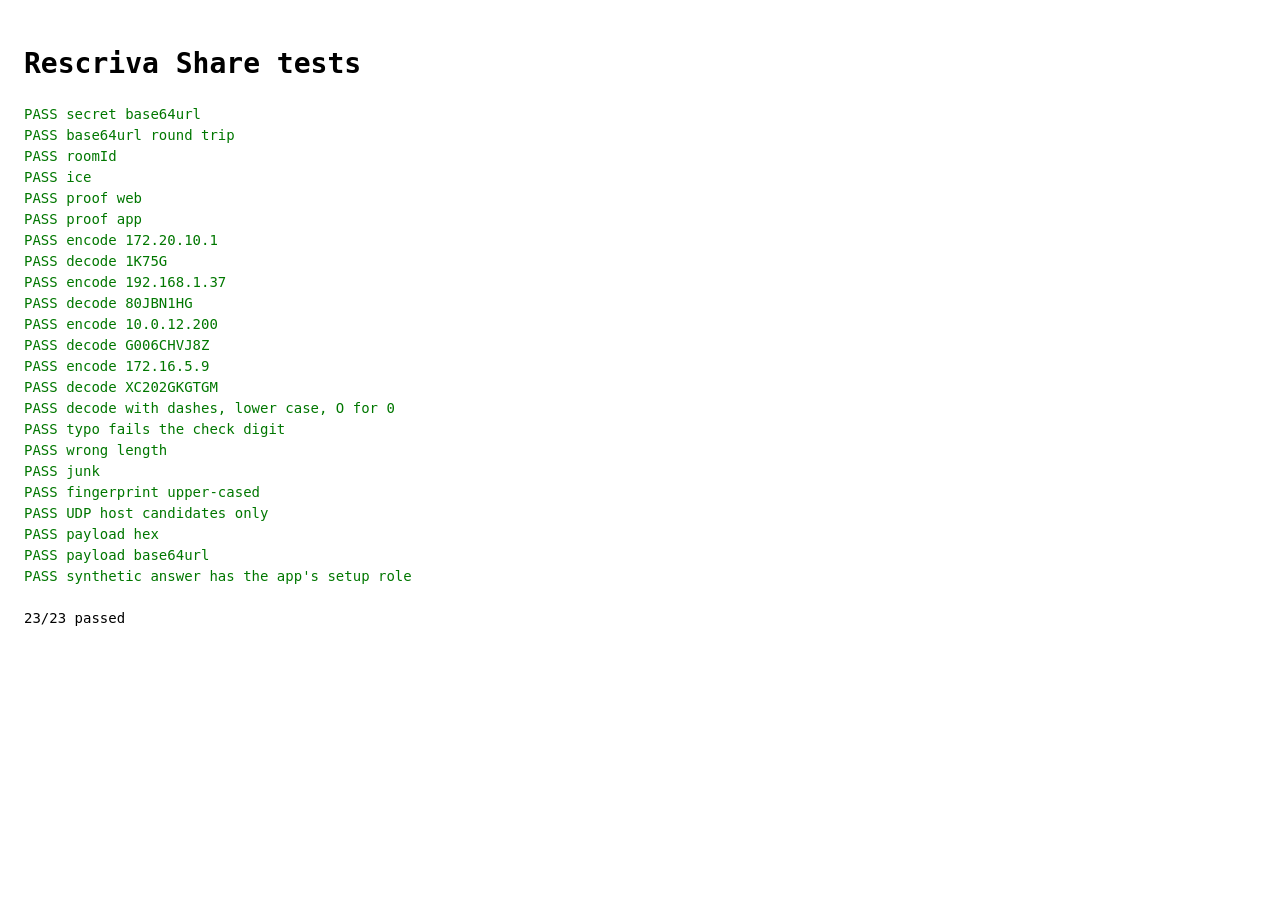
==== tests/index.html @ ba43d2eb "Rescriva Share: the web page for Share Nearby A static page for GitHub Pages (share.rescriva.com) th" ====
<!doctype html>
<meta charset="utf-8">
<title>Rescriva Share tests</title>
<style>body { font: 14px/1.5 ui-monospace, monospace; padding: 16px; } .fail { color: #b00; } .pass { color: #070; }</style>
<h1>Rescriva Share tests</h1>
<pre id="out">Running…</pre>
<script type="module">
import { b64url, fromB64url, decodeConnectionCode, encodeConnectionCode, pairingPayload, fingerprintBytes } from "../assets/codes.js";
import { roomId, iceCredentials, proof } from "../assets/crypto.js";
import { fingerprint, hostCandidates, syntheticAnswer, sdpValue } from "../assets/sdp.js";

const results = [];
const check = (name, actual, expected) => {
  const ok = JSON.stringify(actual) === JSON.stringify(expected);
  results.push({ name, ok, actual, expected });
};

// PROTOCOL.md §1.1 vectors.
const secret = Uint8Array.from({ length: 16 }, (_, i) => i + 1);
check("secret base64url", b64url(secret), "AQIDBAUGBwgJCgsMDQ4PEA");
check("base64url round trip", [...fromB64url("AQIDBAUGBwgJCgsMDQ4PEA")], [...secret]);
check("roomId", await roomId(secret), "8o2MFZXsZ_-zenK5lVG13R");
check("ice", await iceCredentials(secret), { ufrag: "JtdLkDQk", pwd: "ZQTXo83Ch4FIONXev/7A54ci" });
const fo = Array(32).fill("AA").join(":"), fa = Array(32).fill("BB").join(":");
check("proof web", await proof(secret, "web", fo, fa), "EpXFwY-xYQ-Pv7kuSqaHTPV91p-Nb4n2AtMQU9ZLUGk");
check("proof app", await proof(secret, "app", fo, fa), "NuogRNgcibvc8iD5AZFpJUq_MdvVGuhpw622Z3WAd3M");

// §3.1 connection codes.
const codes = [["172.20.10.1", 52453, "1K75G"], ["192.168.1.37", 54321, "80JBN1HG"], ["10.0.12.200", 61000, "G006CHVJ8Z"], ["172.16.5.9", 50000, "XC202GKGTGM"]];
for (const [ip, port, code] of codes) {
  check(`encode ${ip}`, encodeConnectionCode(ip, port), code);
  check(`decode ${code}`, decodeConnectionCode(code), { ip, port });
}
check("decode with dashes, lower case, O for 0", decodeConnectionCode("8ojb-n1hg"), { ip: "192.168.1.37", port: 54321 });
check("typo fails the check digit", decodeConnectionCode("80JBN1HH"), null);
check("wrong length", decodeConnectionCode("80JBN1H"), null);
check("junk", decodeConnectionCode("hello!"), null);

// §3 payload layout.
const sdp = [
  "v=0", "a=ice-ufrag:pEeG", "a=ice-pwd:UVxTphq7VLoWl7IGtQnsIRyq",
  "a=fingerprint:sha-256 3a:51:72:C4:3C:B4:7E:C5:B5:FE:F5:74:0D:3E:98:E5:4C:C9:8E:4B:FA:66:C9:1A:A9:EC:8E:6C:E8:B9:F1:D9",
  "a=mid:0",
  "a=candidate:2860851947 1 udp 2113937151 40dae371-93f3-4445-88ec-b805a2838109.local 53909 typ host generation 0",
  "a=candidate:1 1 udp 2113939711 fe80::1 64410 typ host generation 0",
  "a=candidate:2 1 udp 2113939711 192.168.1.5 64411 typ host generation 0",
  "a=candidate:3 1 tcp 1518214911 192.168.1.5 9 typ host tcptype active",
  "a=candidate:4 1 udp 1677729535 1.2.3.4 50000 typ srflx raddr 0.0.0.0 rport 0",
].join("\r\n");
check("fingerprint upper-cased", fingerprint(sdp), "3A:51:72:C4:3C:B4:7E:C5:B5:FE:F5:74:0D:3E:98:E5:4C:C9:8E:4B:FA:66:C9:1A:A9:EC:8E:6C:E8:B9:F1:D9");
const candidates = hostCandidates(sdp);
check("UDP host candidates only", candidates.map((c) => c.address), ["40dae371-93f3-4445-88ec-b805a2838109.local", "fe80::1", "192.168.1.5"]);
const payload = pairingPayload({ secret, ufrag: sdpValue(sdp, "ice-ufrag"), pwd: sdpValue(sdp, "ice-pwd"), fingerprint: fingerprint(sdp), mid: "0", candidates });
check("payload hex", [...payload].map((b) => b.toString(16).padStart(2, "0")).join(""),
  "01" + "0102030405060708090a0b0c0d0e0f10" + "04" + hex("pEeG") + "18" + hex("UVxTphq7VLoWl7IGtQnsIRyq") +
  [...fingerprintBytes(fingerprint(sdp))].map((b) => b.toString(16).padStart(2, "0")).join("") + "01" + hex("0") + "03" +
  "6d" + "40dae37193f3444588ecb805a2838109" + "d295" +
  "04" + "c0a80105" + "fb9b" +
  "06" + "fe800000000000000000000000000001" + "fb9a");
check("payload base64url", b64url(payload).length > 100, true);
check("synthetic answer has the app's setup role", syntheticAnswer({ mid: "0", ufrag: "u", pwd: "p", fingerprint: fo }).includes("a=setup:active\r\n"), true);

function hex(text) { return [...text].map((c) => c.charCodeAt(0).toString(16).padStart(2, "0")).join(""); }

const failed = results.filter((r) => !r.ok);
document.getElementById("out").innerHTML = results.map((r) =>
  `<span class="${r.ok ? "pass" : "fail"}">${r.ok ? "PASS" : "FAIL"} ${r.name}${r.ok ? "" : `\n  expected ${JSON.stringify(r.expected)}\n  actual   ${JSON.stringify(r.actual)}`}</span>`).join("\n") +
  `\n\n${results.length - failed.length}/${results.length} passed`;
window.testResults = { passed: results.length - failed.length, failed: failed.map((f) => f.name) };
</script>
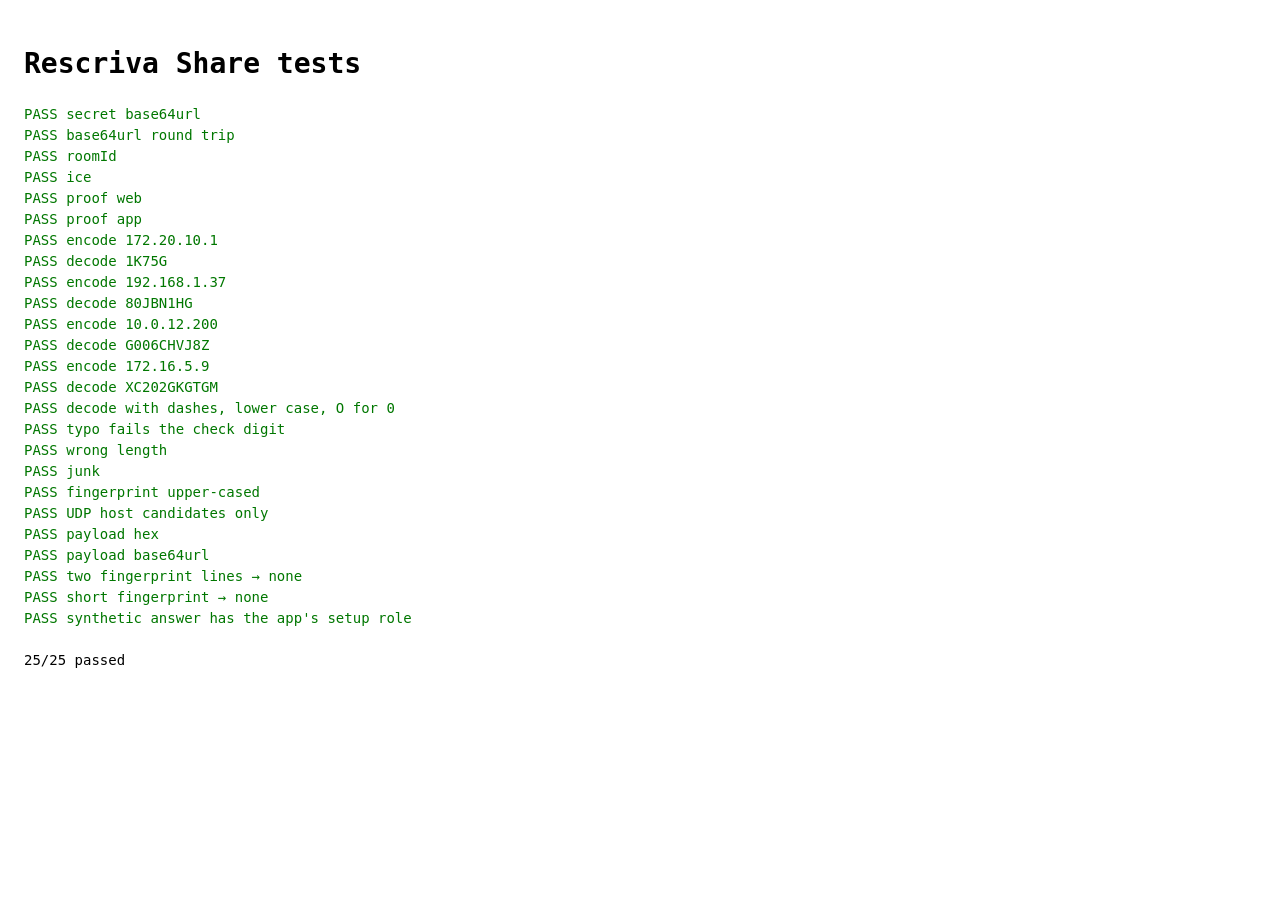
==== commit 9ffa9620: "Only trust a description with one fingerprint With two fingerprint lines, the one a proof names migh" ====
--- a/tests/index.html
+++ b/tests/index.html
@@ -58,6 +58,8 @@
   "04" + "c0a80105" + "fb9b" +
   "06" + "fe800000000000000000000000000001" + "fb9a");
 check("payload base64url", b64url(payload).length > 100, true);
+check("two fingerprint lines → none", fingerprint(`a=fingerprint:sha-256 ${fo}\r\na=fingerprint:sha-256 ${fa}\r\n`), null);
+check("short fingerprint → none", fingerprint("a=fingerprint:sha-256 AA:BB\r\n"), null);
 check("synthetic answer has the app's setup role", syntheticAnswer({ mid: "0", ufrag: "u", pwd: "p", fingerprint: fo }).includes("a=setup:active\r\n"), true);
 
 function hex(text) { return [...text].map((c) => c.charCodeAt(0).toString(16).padStart(2, "0")).join(""); }
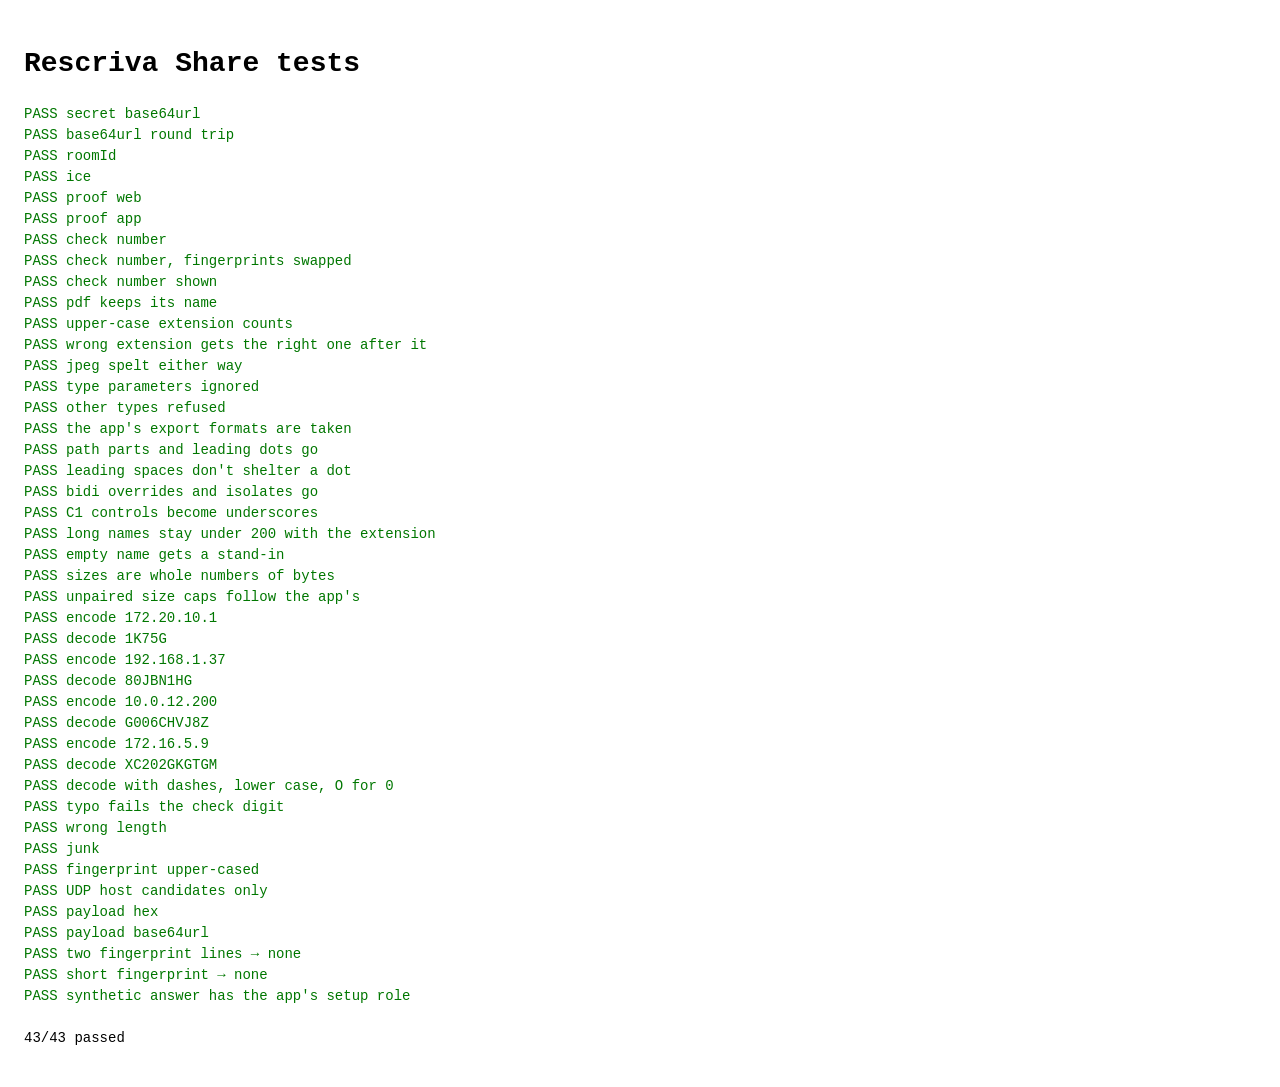
==== commit dea5948b: "Fix the Share Nearby security audit and correctness findings Page: a 9-digit check number on untrust" ====
--- a/tests/index.html
+++ b/tests/index.html
@@ -6,8 +6,9 @@
 <pre id="out">Running…</pre>
 <script type="module">
 import { b64url, fromB64url, decodeConnectionCode, encodeConnectionCode, pairingPayload, fingerprintBytes } from "../assets/codes.js";
-import { roomId, iceCredentials, proof } from "../assets/crypto.js";
+import { checkNumber, formatCheckNumber, roomId, iceCredentials, proof } from "../assets/crypto.js";
 import { fingerprint, hostCandidates, syntheticAnswer, sdpValue } from "../assets/sdp.js";
+import { byteCount, cleanFileName, maxUntrustedBytes, savedName } from "../assets/peer.js";
 
 const results = [];
 const check = (name, actual, expected) => {
@@ -24,6 +25,26 @@
 const fo = Array(32).fill("AA").join(":"), fa = Array(32).fill("BB").join(":");
 check("proof web", await proof(secret, "web", fo, fa), "EpXFwY-xYQ-Pv7kuSqaHTPV91p-Nb4n2AtMQU9ZLUGk");
 check("proof app", await proof(secret, "app", fo, fa), "NuogRNgcibvc8iD5AZFpJUq_MdvVGuhpw622Z3WAd3M");
+check("check number", await checkNumber(fo, fa), "424561948");
+check("check number, fingerprints swapped", await checkNumber(fa, fo), "576993692");
+check("check number shown", formatCheckNumber("424561948"), "424 561 948");
+
+// §4: what an unpaired device's file may be saved as.
+check("pdf keeps its name", savedName("Scan 2026-10-12.pdf", "application/pdf"), "Scan 2026-10-12.pdf");
+check("upper-case extension counts", savedName("Scan.PDF", "application/pdf"), "Scan.PDF");
+check("wrong extension gets the right one after it", savedName("Scan.pdf.exe", "application/pdf"), "Scan.pdf.exe.pdf");
+check("jpeg spelt either way", [savedName("a.jpeg", "image/jpeg"), savedName("a.jpg", "image/jpeg"), savedName("a", "image/jpeg")], ["a.jpeg", "a.jpg", "a.jpg"]);
+check("type parameters ignored", savedName("a.png", "image/PNG; charset=binary"), "a.png");
+check("other types refused", [savedName("a.pdf", "application/x-msdownload"), savedName("a.svg", "image/svg+xml"), savedName("a", "")], [null, null, null]);
+check("the app's export formats are taken", [savedName("Notes", "application/vnd.openxmlformats-officedocument.wordprocessingml.document"), savedName("Deck.pptx", "application/vnd.openxmlformats-officedocument.presentationml.presentation"), savedName("Notes.md", "text/markdown"), savedName("Notes", "text/plain")], ["Notes.docx", "Deck.pptx", "Notes.md", "Notes.txt"]);
+check("path parts and leading dots go", cleanFileName("../.\\.hidden/x.pdf"), "_._.hidden_x.pdf");
+check("leading spaces don't shelter a dot", [cleanFileName(" .hidden"), cleanFileName(" . .ssh"), savedName("  .evil.pdf", "application/pdf")], ["hidden", "ssh", "evil.pdf"]);
+check("bidi overrides and isolates go", cleanFileName("Scan‮fdp.exe"), "Scanfdp.exe");
+check("C1 controls become underscores", cleanFileName("a\u0085b\u009fc"), "a_b_c");
+check("long names stay under 200 with the extension", savedName("x".repeat(300), "application/pdf").length, 200);
+check("empty name gets a stand-in", [cleanFileName("   "), cleanFileName(". . .")], ["Rescriva file", "Rescriva file"]);
+check("sizes are whole numbers of bytes", [byteCount(731_000), byteCount("12"), byteCount(0), byteCount(-1), byteCount(1.5), byteCount(1e300), byteCount("x"), byteCount(null)], [731_000, 12, 0, null, null, null, null, null]);
+check("unpaired size caps follow the app's", [maxUntrustedBytes("application/pdf"), maxUntrustedBytes("image/PNG; x"), maxUntrustedBytes("text/plain")], [1 << 30, 128 << 20, 128 << 20]);
 
 // §3.1 connection codes.
 const codes = [["172.20.10.1", 52453, "1K75G"], ["192.168.1.37", 54321, "80JBN1HG"], ["10.0.12.200", 61000, "G006CHVJ8Z"], ["172.16.5.9", 50000, "XC202GKGTGM"]];
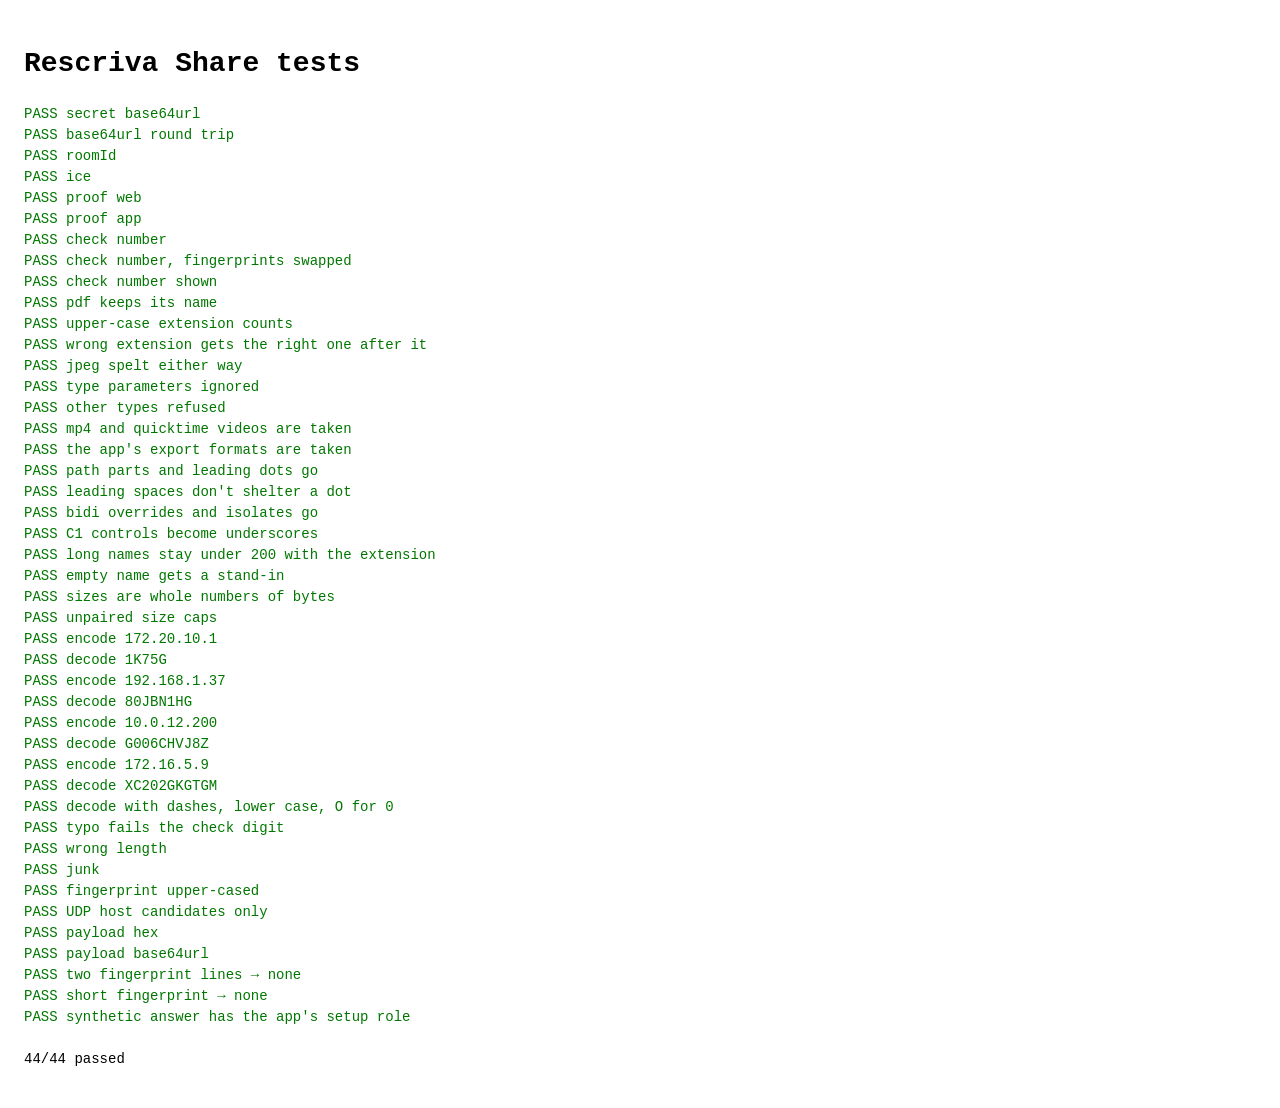
==== commit 3c2563a6: "Send any file to Rescriva; take MP4 and QuickTime from unpaired devices The app now takes uploads of" ====
--- a/tests/index.html
+++ b/tests/index.html
@@ -36,6 +36,7 @@
 check("jpeg spelt either way", [savedName("a.jpeg", "image/jpeg"), savedName("a.jpg", "image/jpeg"), savedName("a", "image/jpeg")], ["a.jpeg", "a.jpg", "a.jpg"]);
 check("type parameters ignored", savedName("a.png", "image/PNG; charset=binary"), "a.png");
 check("other types refused", [savedName("a.pdf", "application/x-msdownload"), savedName("a.svg", "image/svg+xml"), savedName("a", "")], [null, null, null]);
+check("mp4 and quicktime videos are taken", [savedName("Clip.mp4", "video/mp4"), savedName("Clip", "video/quicktime"), savedName("Clip.webm", "video/webm")], ["Clip.mp4", "Clip.mov", null]);
 check("the app's export formats are taken", [savedName("Notes", "application/vnd.openxmlformats-officedocument.wordprocessingml.document"), savedName("Deck.pptx", "application/vnd.openxmlformats-officedocument.presentationml.presentation"), savedName("Notes.md", "text/markdown"), savedName("Notes", "text/plain")], ["Notes.docx", "Deck.pptx", "Notes.md", "Notes.txt"]);
 check("path parts and leading dots go", cleanFileName("../.\\.hidden/x.pdf"), "_._.hidden_x.pdf");
 check("leading spaces don't shelter a dot", [cleanFileName(" .hidden"), cleanFileName(" . .ssh"), savedName("  .evil.pdf", "application/pdf")], ["hidden", "ssh", "evil.pdf"]);
@@ -44,7 +45,7 @@
 check("long names stay under 200 with the extension", savedName("x".repeat(300), "application/pdf").length, 200);
 check("empty name gets a stand-in", [cleanFileName("   "), cleanFileName(". . .")], ["Rescriva file", "Rescriva file"]);
 check("sizes are whole numbers of bytes", [byteCount(731_000), byteCount("12"), byteCount(0), byteCount(-1), byteCount(1.5), byteCount(1e300), byteCount("x"), byteCount(null)], [731_000, 12, 0, null, null, null, null, null]);
-check("unpaired size caps follow the app's", [maxUntrustedBytes("application/pdf"), maxUntrustedBytes("image/PNG; x"), maxUntrustedBytes("text/plain")], [1 << 30, 128 << 20, 128 << 20]);
+check("unpaired size caps", [maxUntrustedBytes("application/pdf"), maxUntrustedBytes("image/PNG; x"), maxUntrustedBytes("text/plain")], [1 << 30, 128 << 20, 128 << 20]);
 
 // §3.1 connection codes.
 const codes = [["172.20.10.1", 52453, "1K75G"], ["192.168.1.37", 54321, "80JBN1HG"], ["10.0.12.200", 61000, "G006CHVJ8Z"], ["172.16.5.9", 50000, "XC202GKGTGM"]];
